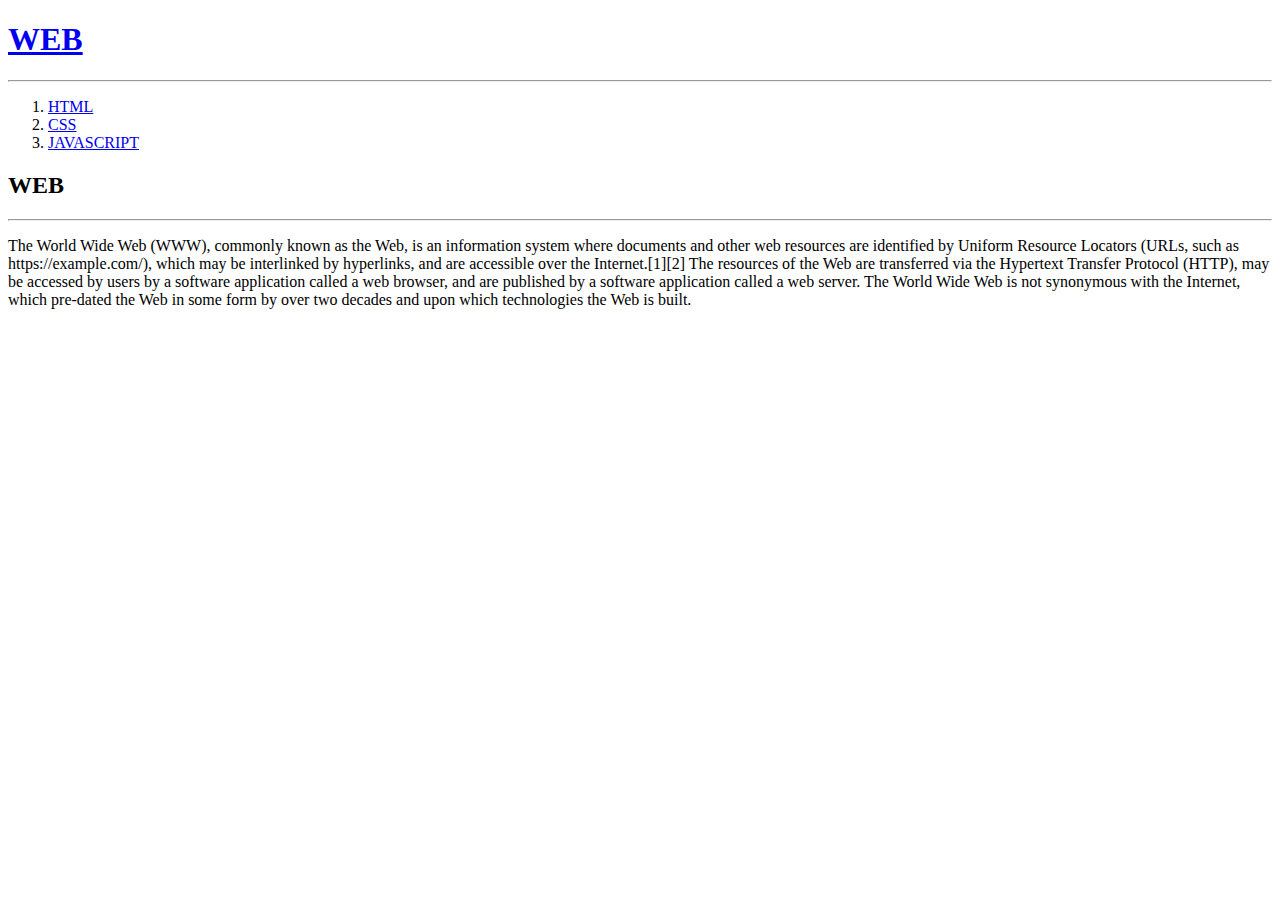
==== index.html @ 2629d412 "html in web1" ====
<!DOCTYPE html>
<html lang="en">
<head>
    <meta charset="UTF-8">
    <meta http-equiv="X-UA-Compatible" content="IE=edge">
    <meta name="viewport" content="width=device-width, initial-scale=1.0">
    <title>WEB1 - Welcome</title>
</head>
<body>
    <h1><a href="index.html">WEB</a></h1>
    <hr>
    <ol>
        <li><a href="1.html">HTML</a></li>
        <li><a href="2.html">CSS</a></li>
        <li><a href="3.html">JAVASCRIPT</a></li>
    </ol>
    <h2>WEB</h2><hr>
    <p>The World Wide Web (WWW), commonly known as the Web, is an information system where documents and other web resources are identified by Uniform Resource Locators (URLs, such as https://example.com/), which may be interlinked by hyperlinks, and are accessible over the Internet.[1][2] The resources of the Web are transferred via the Hypertext Transfer Protocol (HTTP), may be accessed by users by a software application called a web browser, and are published by a software application called a web server. The World Wide Web is not synonymous with the Internet, which pre-dated the Web in some form by over two decades and upon which technologies the Web is built.</p>
</body>
</html>
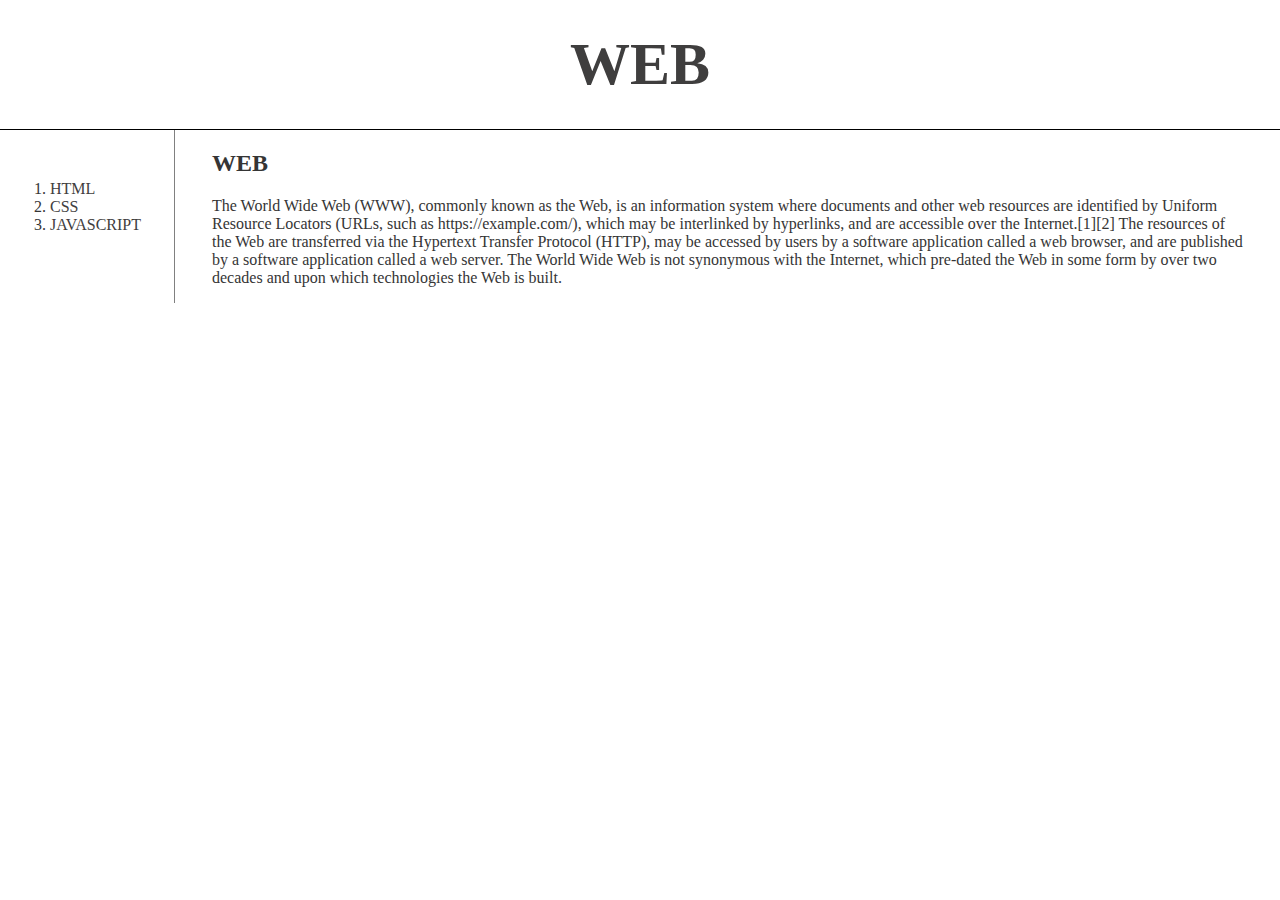
==== commit bca8be84: "add css and upgrade to responsive web" ====
--- a/index.html
+++ b/index.html
@@ -4,17 +4,36 @@
     <meta charset="UTF-8">
     <meta http-equiv="X-UA-Compatible" content="IE=edge">
     <meta name="viewport" content="width=device-width, initial-scale=1.0">
+    <link rel="stylesheet" href="1.css">
     <title>WEB1 - Welcome</title>
 </head>
 <body>
     <h1><a href="index.html">WEB</a></h1>
-    <hr>
-    <ol>
-        <li><a href="1.html">HTML</a></li>
-        <li><a href="2.html">CSS</a></li>
-        <li><a href="3.html">JAVASCRIPT</a></li>
-    </ol>
-    <h2>WEB</h2><hr>
-    <p>The World Wide Web (WWW), commonly known as the Web, is an information system where documents and other web resources are identified by Uniform Resource Locators (URLs, such as https://example.com/), which may be interlinked by hyperlinks, and are accessible over the Internet.[1][2] The resources of the Web are transferred via the Hypertext Transfer Protocol (HTTP), may be accessed by users by a software application called a web browser, and are published by a software application called a web server. The World Wide Web is not synonymous with the Internet, which pre-dated the Web in some form by over two decades and upon which technologies the Web is built.</p>
+    <div id="grid">
+        <div id="grid_left">
+            <ol>
+                <li><a href="1.html">HTML</a></li>
+                <li><a href="2.html">CSS</a></li>
+                <li><a href="3.html">JAVASCRIPT</a></li>
+            </ol>
+        </div>
+        <div id="gird_right">
+            <h2>WEB</h2>
+            <p>The World Wide Web (WWW), commonly known as the Web, is an information system where documents and other web resources are identified by Uniform Resource Locators (URLs, such as https://example.com/), which may be interlinked by hyperlinks, and are accessible over the Internet.[1][2] The resources of the Web are transferred via the Hypertext Transfer Protocol (HTTP), may be accessed by users by a software application called a web browser, and are published by a software application called a web server. The World Wide Web is not synonymous with the Internet, which pre-dated the Web in some form by over two decades and upon which technologies the Web is built.</p>
+        </div>
+    </div>
+    <!--Start of Tawk.to Script-->
+    <script type="text/javascript">
+        var Tawk_API=Tawk_API||{}, Tawk_LoadStart=new Date();
+        (function(){
+        var s1=document.createElement("script"),s0=document.getElementsByTagName("script")[0];
+        s1.async=true;
+        s1.src='https://embed.tawk.to/60f58767d6e7610a49abfdfb/1favhhrnn';
+        s1.charset='UTF-8';
+        s1.setAttribute('crossorigin','*');
+        s0.parentNode.insertBefore(s1,s0);
+        })();
+    </script>
+    <!--End of Tawk.to Script-->
 </body>
 </html>--- a/1.css
+++ b/1.css
@@ -0,0 +1,69 @@
+body {
+  margin: 0;
+  padding: 0;
+  color: rgb(53, 53, 53);
+}
+a {
+  color: rgb(63, 62, 62);
+  text-decoration: none;
+  cursor: grab;
+  /* transition: .4s ease-in; */
+  transition: .2s ease-in;
+}
+a:visited {
+  color: rgb(97, 150, 219);
+}
+a:hover {
+  color: rgb(236, 148, 46);
+}
+h1 {
+  font-size: 60px;
+  text-align: center;
+  border-bottom: 1px solid black;
+  padding: 30px;
+  margin: 0;
+}
+h2 {
+  margin-top: 25;
+}
+#grid_left > ol {
+  margin: 0;
+  padding: 50px;
+}
+#grid {
+  display: grid;
+  grid-template-columns: 175px 8fr;
+}
+#grid_left {
+  border-right: 1px solid gray;
+}
+#gird_right {
+  padding: 0 37px 0 37px;
+}
+@media(max-width:800px) {
+  body {
+    font-size: 14px;
+  }
+  h1 {
+    font-size: 30px;
+    text-align: center;
+    border-bottom: 1px solid black;
+    padding: 30px;
+    margin: 0;
+  }
+  #grid_left > ol {
+    margin: 0;
+    padding: 20px 0 20px 40px;
+  }
+  #grid {
+    display: block;
+  }
+  #grid_left {
+    border-bottom: 1px solid gray;
+    border-right: none;
+  }
+  iframe {
+    width: 280px;
+    height: 200px;
+  }
+}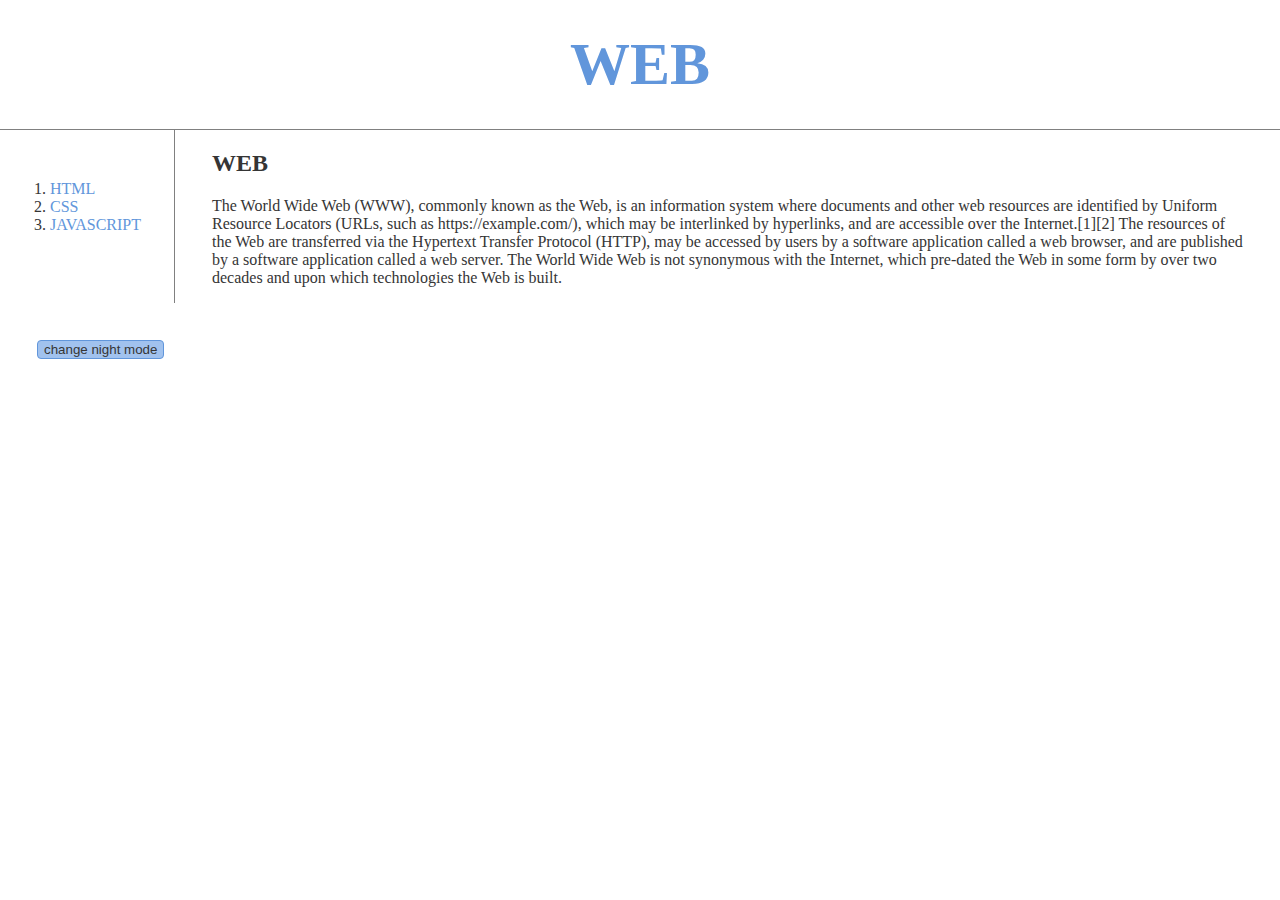
==== commit f0f7b490: "add toggle to night & day mode" ====
--- a/index.html
+++ b/index.html
@@ -7,7 +7,7 @@
     <link rel="stylesheet" href="1.css">
     <title>WEB1 - Welcome</title>
 </head>
-<body>
+<body data-mode="day">
     <h1><a href="index.html">WEB</a></h1>
     <div id="grid">
         <div id="grid_left">
@@ -22,6 +22,27 @@
             <p>The World Wide Web (WWW), commonly known as the Web, is an information system where documents and other web resources are identified by Uniform Resource Locators (URLs, such as https://example.com/), which may be interlinked by hyperlinks, and are accessible over the Internet.[1][2] The resources of the Web are transferred via the Hypertext Transfer Protocol (HTTP), may be accessed by users by a software application called a web browser, and are published by a software application called a web server. The World Wide Web is not synonymous with the Internet, which pre-dated the Web in some form by over two decades and upon which technologies the Web is built.</p>
         </div>
     </div>
+    <!-- Night & Day mode toggle -->
+    <input type="button" id="night_day" value="change night mode" onclick="changeColor()"><br><br>
+    <script>
+        let button_value = document.querySelector('#night_day');
+        let bodySelector = document.querySelector('body');
+        let body_data = document.querySelector('body').dataset.mode;
+        let header = document.querySelector('h1');
+        function changeColor () {
+            if (body_data === "day") {
+                bodySelector.style.backgroundColor = "rgb(53, 53, 53)";
+                bodySelector.style.color = "white";
+                body_data = "night";
+                button_value.value = 'change day mode';
+            } else {
+                bodySelector.style.backgroundColor = "white";
+                bodySelector.style.color = "rgb(53, 53, 53)";
+                body_data = "day";
+                button_value.value = 'change night mode';
+            }
+        }
+    </script>
     <!--Start of Tawk.to Script-->
     <script type="text/javascript">
         var Tawk_API=Tawk_API||{}, Tawk_LoadStart=new Date();
--- a/1.css
+++ b/1.css
@@ -4,7 +4,7 @@
   color: rgb(53, 53, 53);
 }
 a {
-  color: rgb(63, 62, 62);
+  color: rgb(97, 150, 219);
   text-decoration: none;
   cursor: grab;
   /* transition: .4s ease-in; */
@@ -19,7 +19,7 @@
 h1 {
   font-size: 60px;
   text-align: center;
-  border-bottom: 1px solid black;
+  border-bottom: 1px solid gray;
   padding: 30px;
   margin: 0;
 }
@@ -40,6 +40,13 @@
 #gird_right {
   padding: 0 37px 0 37px;
 }
+#night_day {
+  margin: 37px;
+  border: 1px solid rgb(97, 150, 219);
+  background-color: rgb(161, 194, 238);
+  color: rgb(53, 53, 53);
+  border-radius: 4px;
+}
 @media(max-width:800px) {
   body {
     font-size: 14px;
@@ -47,7 +54,7 @@
   h1 {
     font-size: 30px;
     text-align: center;
-    border-bottom: 1px solid black;
+    border-bottom: 1px solid gray;
     padding: 30px;
     margin: 0;
   }
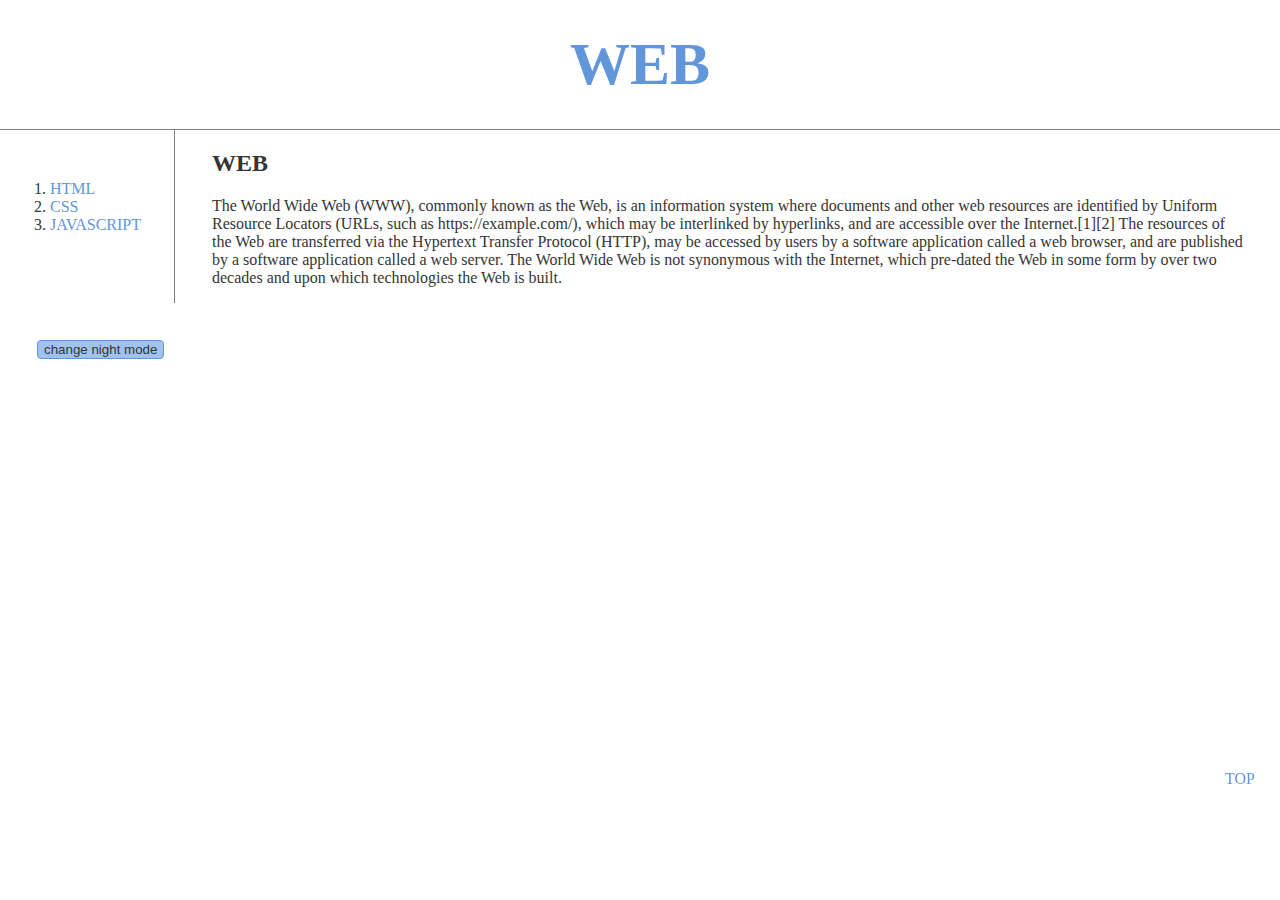
==== commit c5a8d2d1: "add feature move to page's top" ====
--- a/index.html
+++ b/index.html
@@ -7,7 +7,8 @@
     <link rel="stylesheet" href="1.css">
     <title>WEB1 - Welcome</title>
 </head>
-<body data-mode="day">
+<body data-mode="day" id="onTheTop">
+    <span id="onTheTopButton"><a href="#onTheTop">TOP</a></span>
     <h1><a href="index.html">WEB</a></h1>
     <div id="grid">
         <div id="grid_left">
@@ -23,23 +24,37 @@
         </div>
     </div>
     <!-- Night & Day mode toggle -->
-    <input type="button" id="night_day" value="change night mode" onclick="changeColor()"><br><br>
+    <input type="button" id="night_day" value="change night mode" onclick="changeColor2()"><br><br>
     <script>
         let button_value = document.querySelector('#night_day');
         let bodySelector = document.querySelector('body');
         let body_data = document.querySelector('body').dataset.mode;
         let header = document.querySelector('h1');
-        function changeColor () {
+        var Body = {
+            changeBackgroundColor : function (color) {
+                bodySelector.style.backgroundColor = color;
+            },
+            changeColor : function (color) {
+                bodySelector.style.color = color;
+            },
+            changeBodyData : function (mode) {
+                body_data = mode;
+            },
+            changeButtonValue : function (string) {
+                button_value.value = string;
+            }
+        }
+        function changeColor2 () {
             if (body_data === "day") {
-                bodySelector.style.backgroundColor = "rgb(53, 53, 53)";
-                bodySelector.style.color = "white";
-                body_data = "night";
-                button_value.value = 'change day mode';
+                Body.changeBackgroundColor("rgb(53, 53, 53)");
+                Body.changeColor("white");
+                Body.changeBodyData("night");
+                Body.changeButtonValue('change day mode');
             } else {
-                bodySelector.style.backgroundColor = "white";
-                bodySelector.style.color = "rgb(53, 53, 53)";
-                body_data = "day";
-                button_value.value = 'change night mode';
+                Body.changeBackgroundColor("white");
+                Body.changeColor("rgb(53, 53, 53)");
+                Body.changeBodyData("day");
+                Body.changeButtonValue('change night mode');
             }
         }
     </script>
--- a/1.css
+++ b/1.css
@@ -15,6 +15,13 @@
 }
 a:hover {
   color: rgb(236, 148, 46);
+}
+#onTheTopButton {
+  width: 50px;
+  height: 50px;
+  right: 5px;
+  bottom: 80px;
+  position:fixed;
 }
 h1 {
   font-size: 60px;
